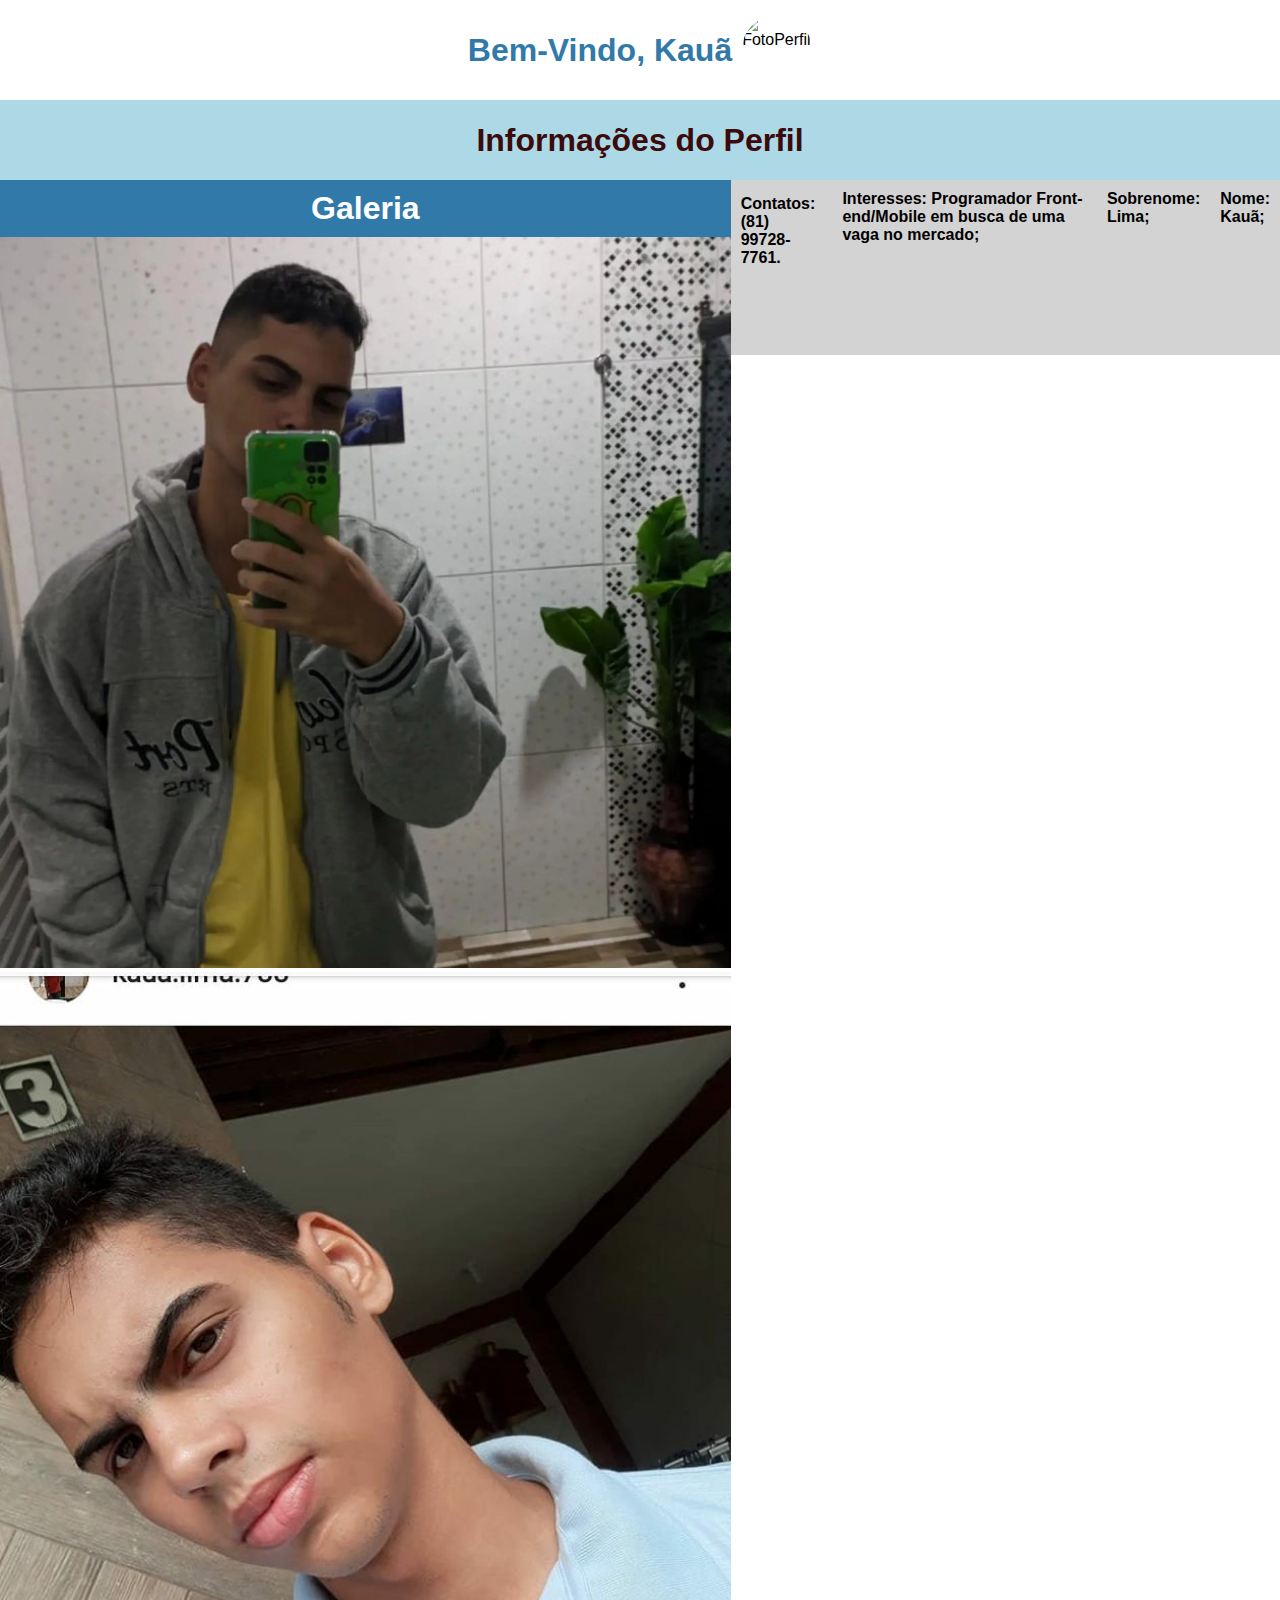
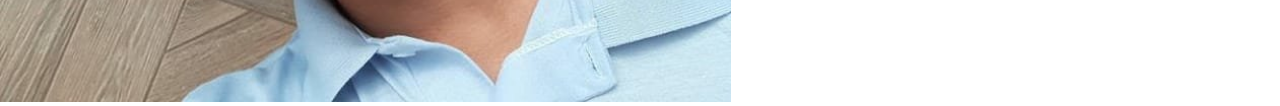
==== index.html @ 5e4fdc9f "Update and rename perfil.html to index.html" ====
<!DOCTYPE html>
<html lang="en">
<head>
    <meta charset="UTF-8">
    <meta name="viewport" content="width=device-width, initial-scale=1.0">
    <title>Perfil</title>
    <link rel="stylesheet" href="style.css">
    <link rel="stylesheet" href="query.css">
   

</head>
<body>
    <header>
        <div class="conteudoHeader">
            <h1>Bem-Vindo, Kauã</h1>
            <img src="imagens/fotoApp.jpg" alt="FotoPerfil">
        </div>

        
    </header>

    
        <div class="informaçoesPerfil">
            <h1>Informações do Perfil</h1>
        </div>



        <section class="informaçoes">

            <p>
                Nome: Kauã;
                
            </p>

            <p>
                Sobrenome: Lima;
            </p>

            <p>
                Interesses: Programador Front-end/Mobile em busca de uma vaga no mercado;
            </p>

            <p id="contatos">
                Contatos: (81) 99728-7761.
            </p>

            <div class="galeria">
                <h1>Galeria</h1>
                <img src="fotoAppDois.jpg" alt="FotoDois">
                <img src="fotoAppTres.jpg" alt="Fototrês">
            </div>

            
    </section>

   

</body>
</html>
---- style.css ----
@charset 'UTF-8';

* { 
    margin: 0;
    padding: 0;
    box-sizing: border-box;
    font-family: Arial, Helvetica, sans-serif;
}

  /*Conteudo Header !!! */

header { 
    background-color: white;
    height: 100px;   
    display: flex; 
    
}

div.conteudoHeader { 
    display: flex;
    margin: auto;
    
}

div.conteudoHeader h1 { 
    color: rgb(49, 121, 168);
    margin: auto;
}



div.conteudoHeader img  { 
    border-radius: 150px;
    width: 70px;
    height: 70px;
    margin-left: 10px;
    transition: transform 0.3s ease;
}

div.conteudoHeader img:hover { 
    cursor: pointer;
    transform: scale(1.1);
}


/*Conteudo Principal !!!!*/


div.informaçoesPerfil { 
    display: flex;
    background-color: lightblue;
    height: 80px;
}

div.informaçoesPerfil h1 { 
    text-align: center;
    margin: auto;
    color: rgb(59, 10, 10);
}

section.informaçoes  {
    background-color: lightgray;
    height: 175px;
}

section.informaçoes p { 
    font-weight: bolder;
    padding: 10px;
}

section.informaçoes h1  {
    text-align: center;
}

section.informaçoes > p#contatos { 
    margin-top: 5px;
}

section.informaçoes h1 { 
    background-color: rgb(49, 121, 168);
    color: white;
}

div.galeria h1 { 
    padding: 10px;
}

div.galeria img { 
    width: 100%;
    height: auto;
}
---- query.css ----
@charset 'UTF-8';

/*Mobile devices – 320px — 480px.
iPads, Tablets – 481px — 768px.
Small screens, laptops – 769px — 1024px.
Desktops, large screens – 1025px — 1200px.
Extra large screens, TV – 1201px, and more.*/

@media screen and (min-width:420px) {
    section.informaçoes { 
        display: flex;
        flex-direction: row-reverse;
        
    }

    

   
}
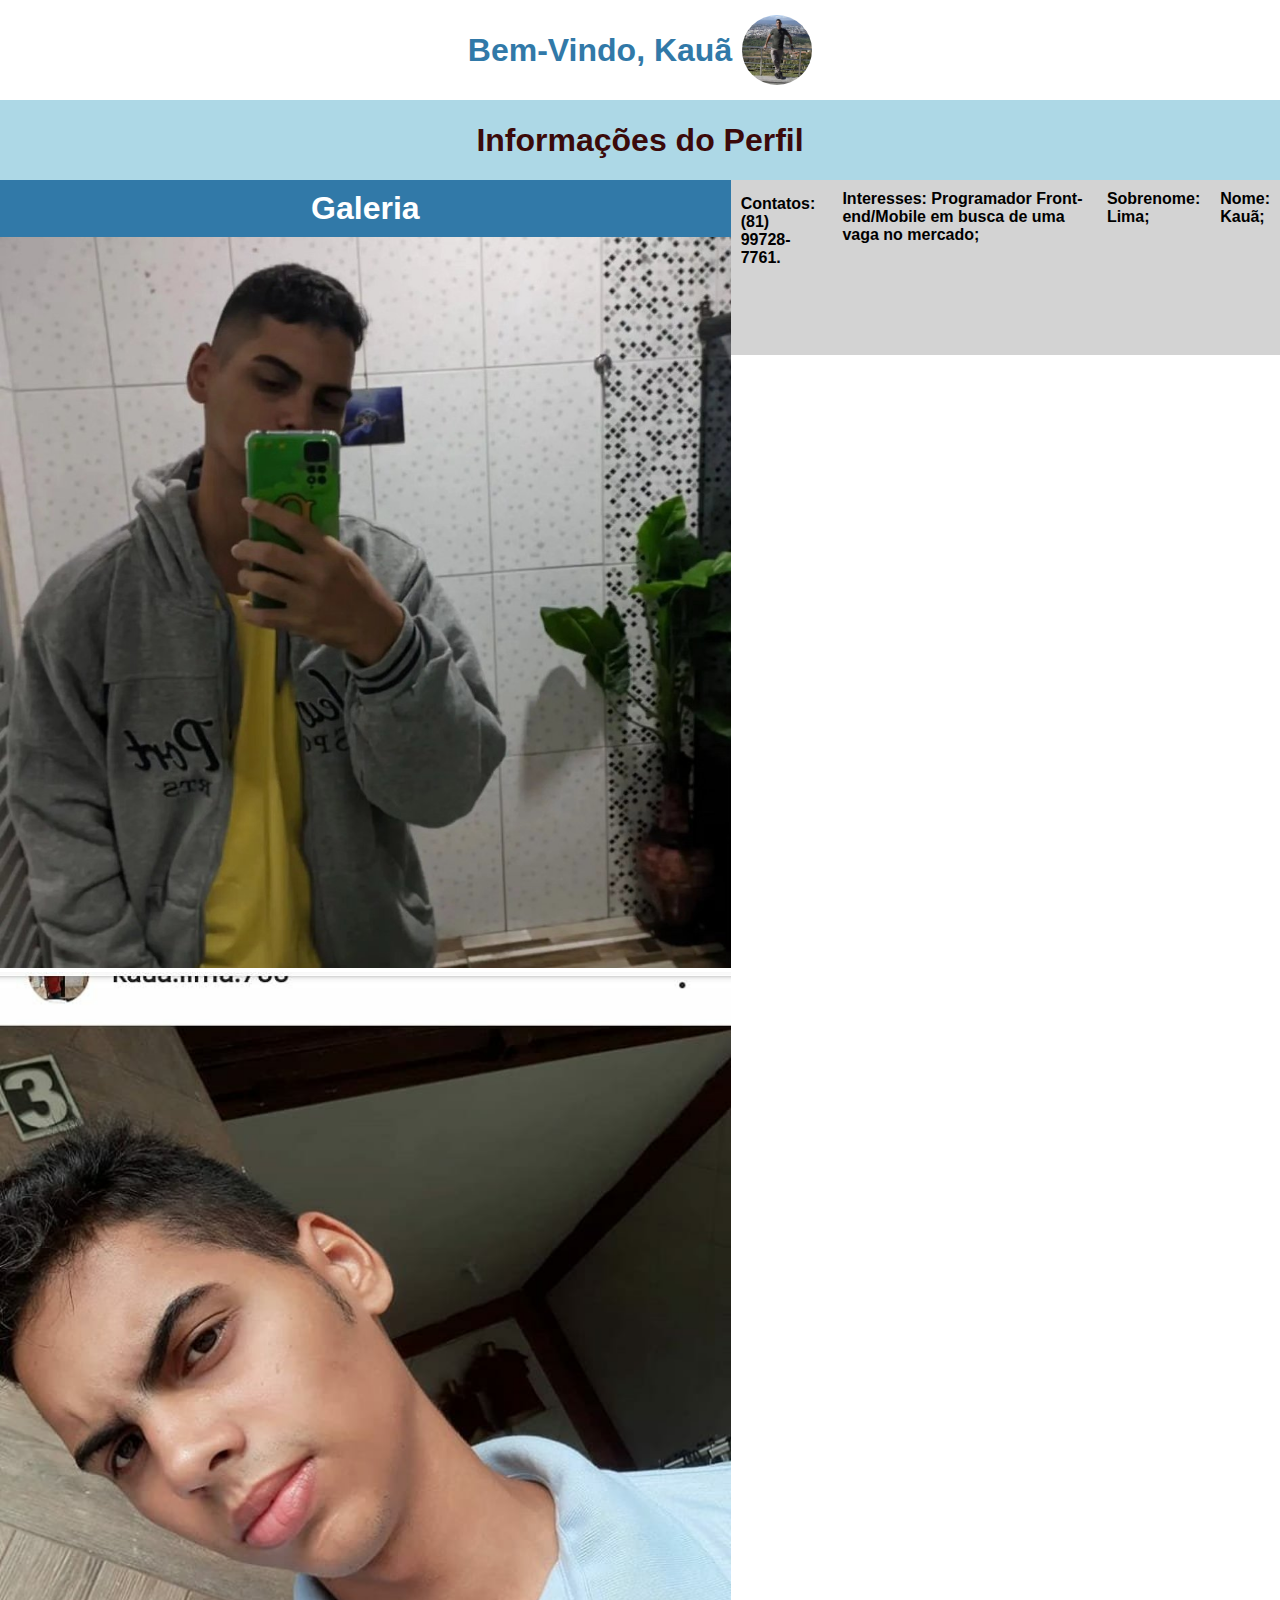
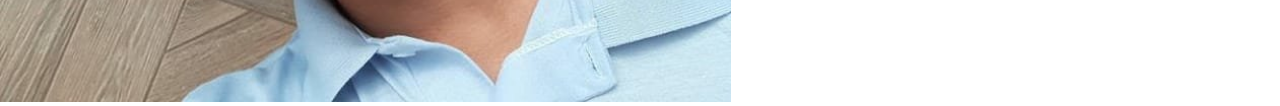
==== commit cf5b4401: "Update index.html" ====
--- a/index.html
+++ b/index.html
@@ -13,7 +13,7 @@
     <header>
         <div class="conteudoHeader">
             <h1>Bem-Vindo, Kauã</h1>
-            <img src="imagens/fotoApp.jpg" alt="FotoPerfil">
+            <img src="fotoApp.jpg" alt="FotoPerfil">
         </div>
 
         
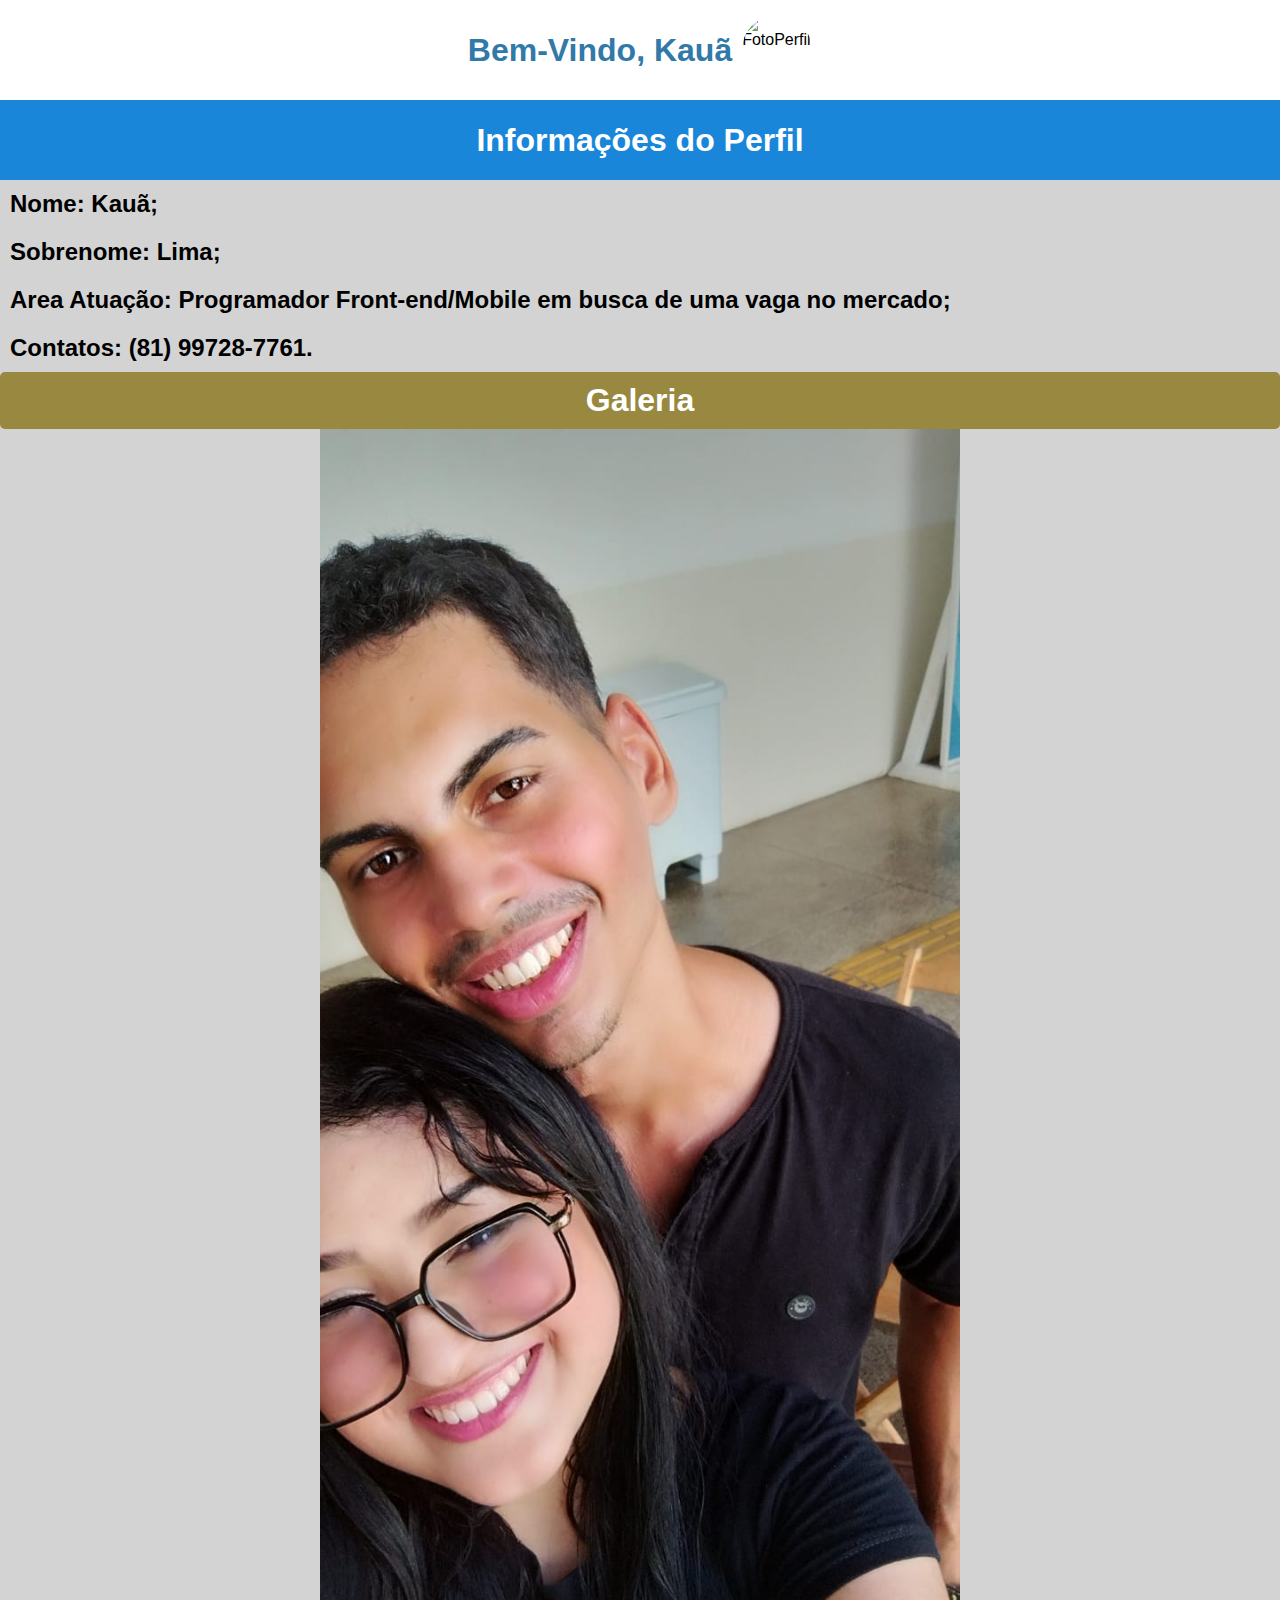
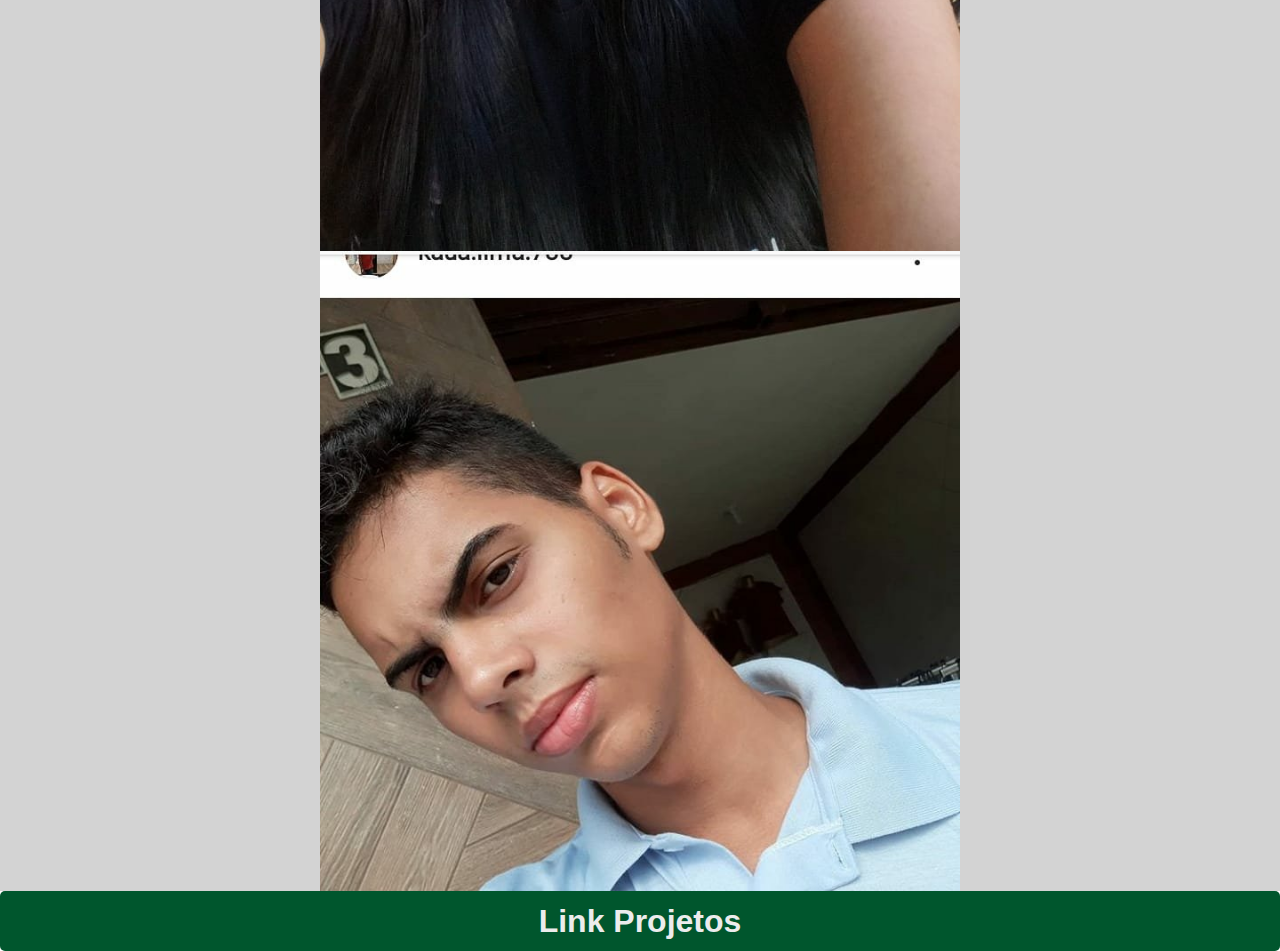
==== commit d7bb66c9: "Update index.html" ====
--- a/index.html
+++ b/index.html
@@ -1,19 +1,19 @@
 <!DOCTYPE html>
-<html lang="en">
+<html lang="pt-br">
 <head>
     <meta charset="UTF-8">
     <meta name="viewport" content="width=device-width, initial-scale=1.0">
     <title>Perfil</title>
     <link rel="stylesheet" href="style.css">
     <link rel="stylesheet" href="query.css">
-   
+    <link rel="stylesheet" href="https://fonts.googleapis.com/css2?family=Material+Symbols+Outlined:opsz,wght,FILL,GRAD@20..48,100..700,0..1,-50..200" />
 
 </head>
 <body>
     <header>
         <div class="conteudoHeader">
             <h1>Bem-Vindo, Kauã</h1>
-            <img src="fotoApp.jpg" alt="FotoPerfil">
+            <img src="imagens/fotoApp.jpg" alt="FotoPerfil">
         </div>
 
         
@@ -28,31 +28,37 @@
 
         <section class="informaçoes">
 
-            <p>
-                Nome: Kauã;
+            <div class="contacts">
+                <p>
+                    Nome: Kauã;
                 
-            </p>
+                </p>
+                <p>
+                    Sobrenome: Lima;
+                </p>
+                <p>
+                    Area Atuação: Programador Front-end/Mobile em busca de uma vaga no mercado;
+                </p>
+                <p>
+                    Contatos: (81) 99728-7761.
+                </p>
+            </div>
+            
+            <div class="galeria">
+                <h1>Galeria</h1>    
+                <img src="fotoQuatro.jpeg" alt="FotoDois">
+                <img src="fotoAppTres.jpg" alt="Fototrês">
+            </div>            
+    </section>
 
-            <p>
-                Sobrenome: Lima;
-            </p>
+    <footer>
+        <a href="#">
+            <h1>Link Projetos</h1>
+        </a>
+    </footer>
 
-            <p>
-                Interesses: Programador Front-end/Mobile em busca de uma vaga no mercado;
-            </p>
+    
 
-            <p id="contatos">
-                Contatos: (81) 99728-7761.
-            </p>
-
-            <div class="galeria">
-                <h1>Galeria</h1>
-                <img src="fotoAppDois.jpg" alt="FotoDois">
-                <img src="fotoAppTres.jpg" alt="Fototrês">
-            </div>
-
-            
-    </section>
 
    
 
--- a/style.css
+++ b/style.css
@@ -48,28 +48,29 @@
 
 div.informaçoesPerfil { 
     display: flex;
-    background-color: lightblue;
+    background-color: rgb(25, 134, 218);
     height: 80px;
+    
 }
 
 div.informaçoesPerfil h1 { 
     text-align: center;
     margin: auto;
-    color: rgb(59, 10, 10);
+    color: white;
 }
 
 section.informaçoes  {
     background-color: lightgray;
-    height: 175px;
+    /*display: flex;*/
+    flex-direction: row-reverse;
+    width: 100%;
+    margin: auto;
 }
 
 section.informaçoes p { 
     font-weight: bolder;
     padding: 10px;
-}
-
-section.informaçoes h1  {
-    text-align: center;
+    
 }
 
 section.informaçoes > p#contatos { 
@@ -79,14 +80,58 @@
 section.informaçoes h1 { 
     background-color: rgb(49, 121, 168);
     color: white;
+    text-align: center;
 }
+
 
 div.galeria h1 { 
     padding: 10px;
+    width: 100%;
+    border-radius: 5px;
+    background-color: #988840;
 }
 
-div.galeria img { 
-    width: 100%;
-    height: auto;
+div.galeria { 
+    display: flex;
+    flex-direction:  column;
+   
 }
 
+
+
+div.galeria img {
+    width: 50%;
+    margin: auto;
+    
+}
+
+div.contacts { 
+    margin: auto;
+    font-size: 1.5em;
+   
+}
+
+/*Footer */
+
+footer { 
+    background-color: #00562d;
+    height: 60px;
+    border-radius: 5px;
+    width: 100%;
+    display: flex;
+    transition: transform 0.3s ease;
+    
+}
+
+footer a { 
+    color: rgb(236, 236, 236);
+    text-decoration: none;
+    text-align: center;
+    margin: auto;
+}
+
+footer a:hover { 
+    transform: scale(1.1);
+}
+
+
--- a/query.css
+++ b/query.css
@@ -6,14 +6,27 @@
 Desktops, large screens – 1025px — 1200px.
 Extra large screens, TV – 1201px, and more.*/
 
-@media screen and (min-width:420px) {
+
+@media screen and (min-width:481px) and (max-width: 1025px){
+
     section.informaçoes { 
         display: flex;
-        flex-direction: row-reverse;
+        flex-direction:row-reverse ;   
+    }
+
+    .contacts p { 
+        display: flex;
+        flex-direction: row;
         
     }
 
-    
+    div.galeria h1 { 
+        width: 60%;
+    }
 
-   
-}+    div.galeria img { 
+        width: 60%;
+        height: 100%;
+        margin: 0;
+    }
+}
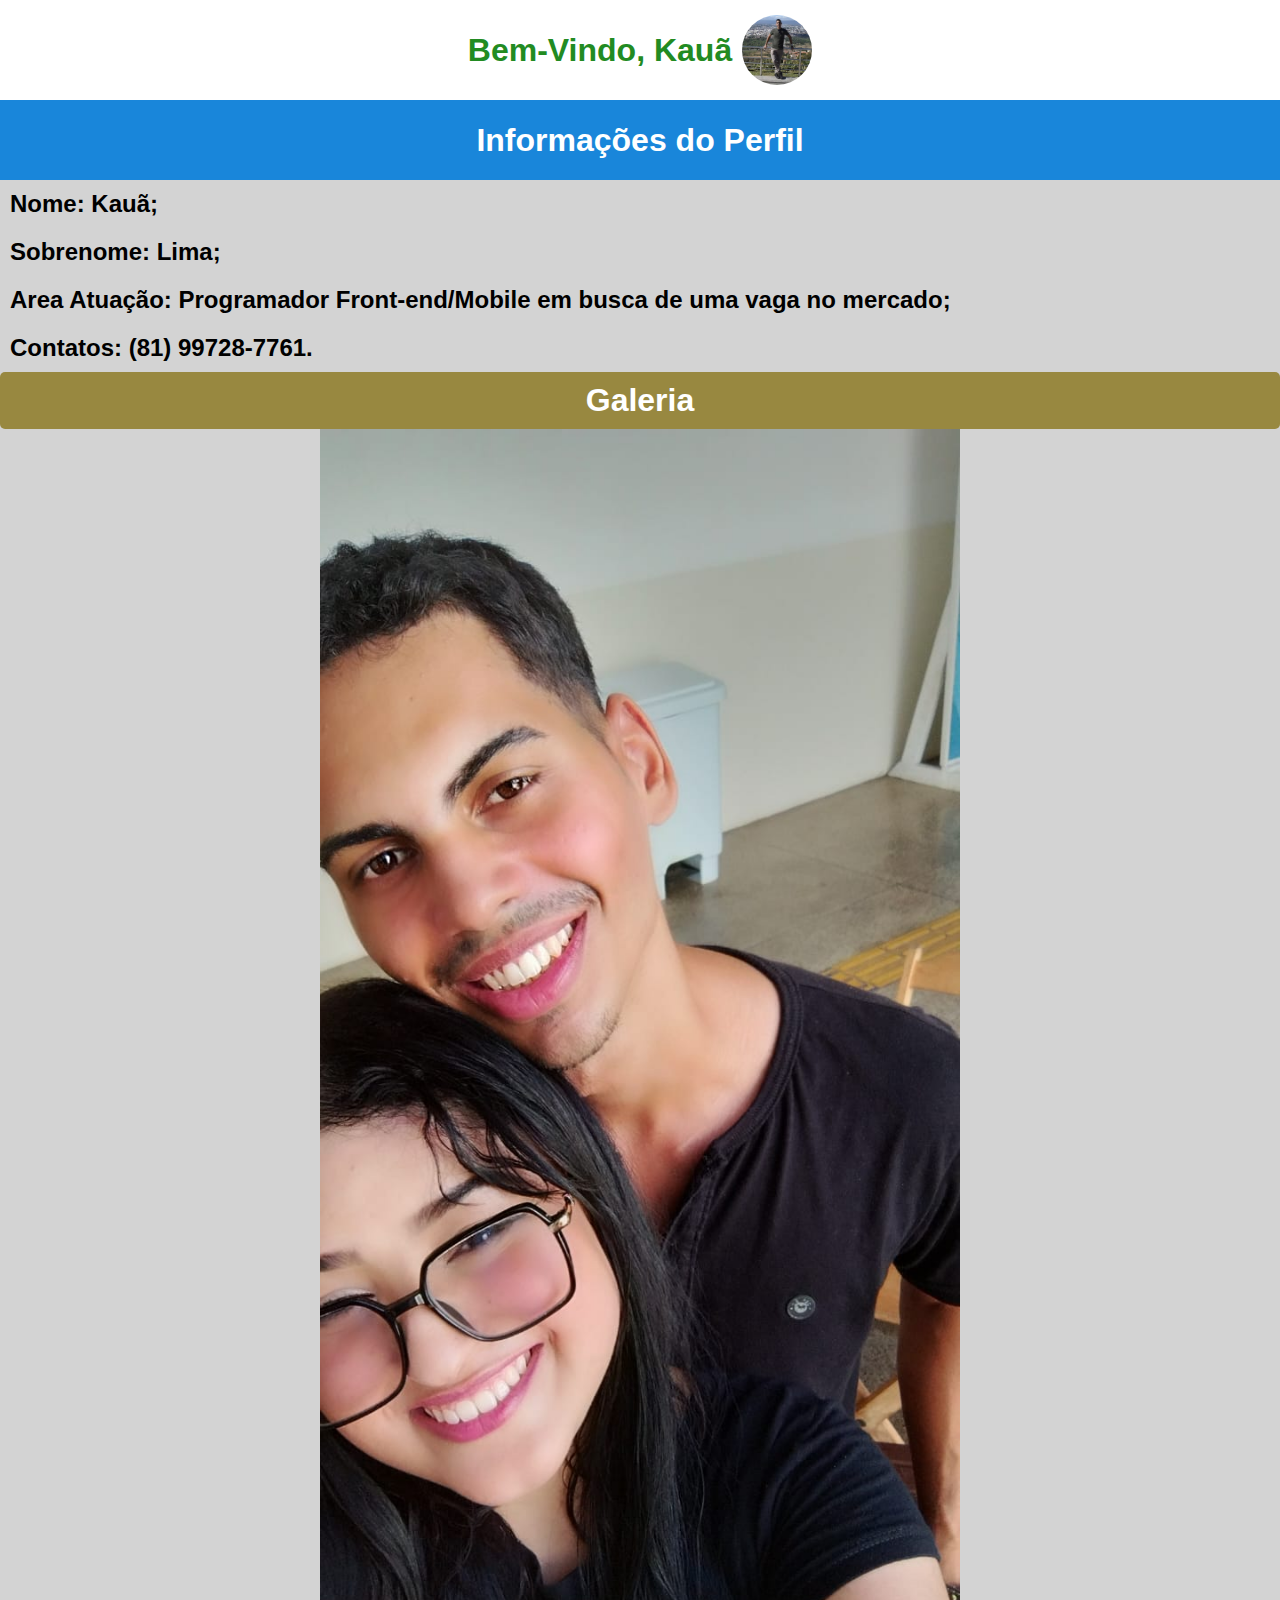
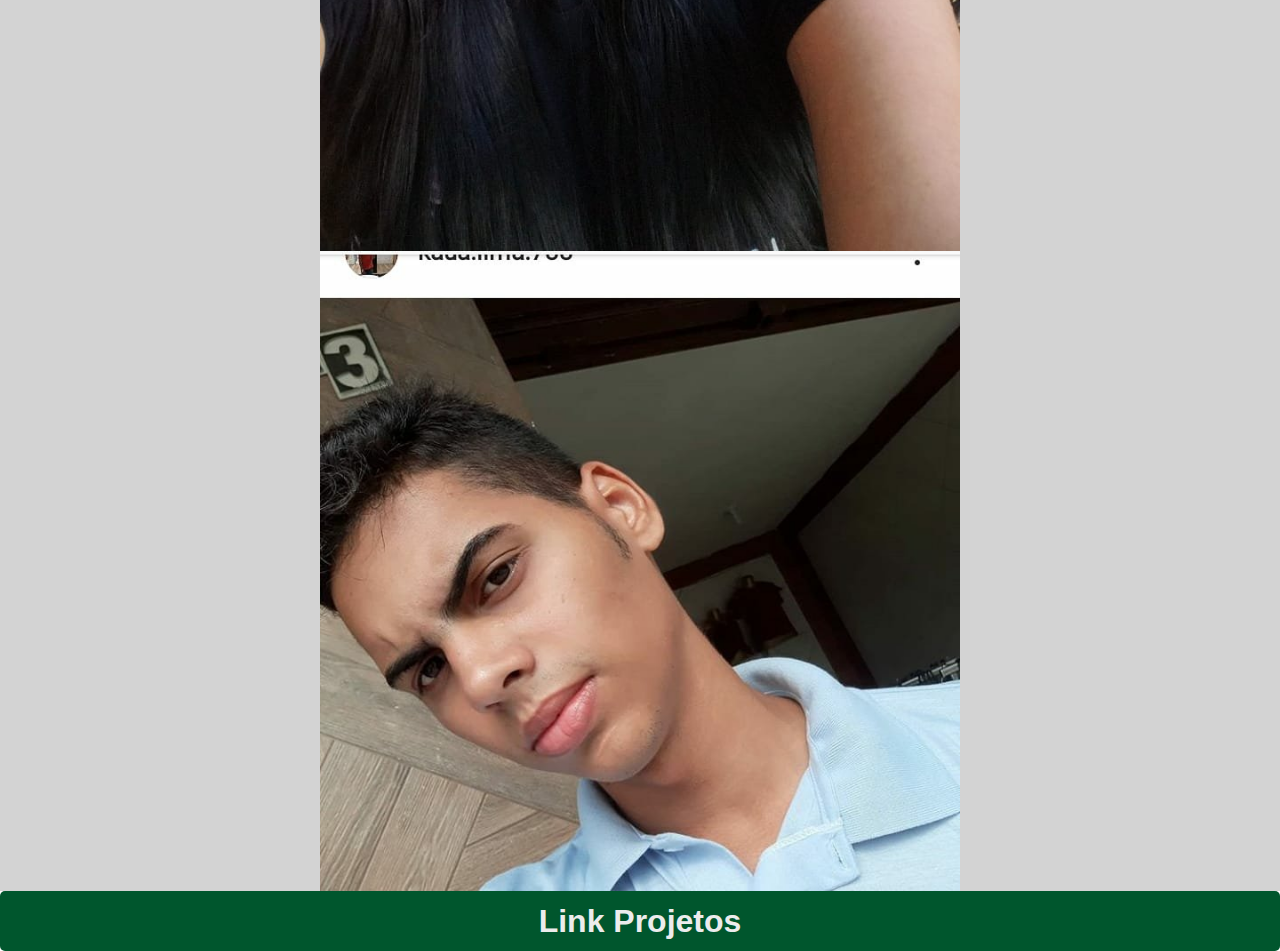
==== commit 540bfe50: "Update index.html" ====
--- a/index.html
+++ b/index.html
@@ -13,7 +13,7 @@
     <header>
         <div class="conteudoHeader">
             <h1>Bem-Vindo, Kauã</h1>
-            <img src="imagens/fotoApp.jpg" alt="FotoPerfil">
+            <img src="fotoApp.jpg" alt="FotoPerfil">
         </div>
 
         
--- a/style.css
+++ b/style.css
@@ -23,7 +23,7 @@
 }
 
 div.conteudoHeader h1 { 
-    color: rgb(49, 121, 168);
+    color: rgb(34, 139, 34);
     margin: auto;
 }
 
